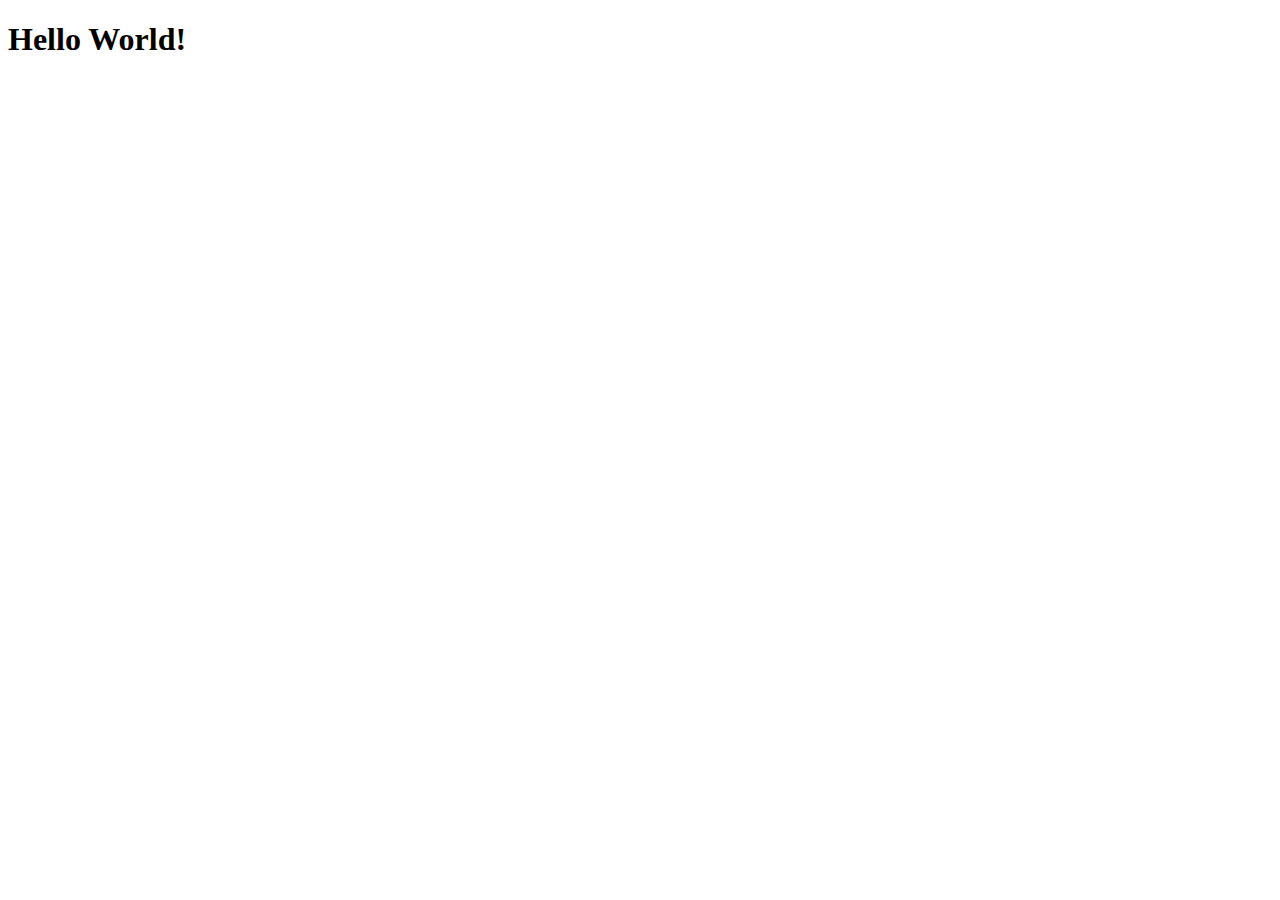
==== LAB1/index.html @ aa5fb573 "fdg" ====
<!DOCTYPE HTML>
<html>
    <head>
        <meta charset="utf8">
    </head>
    <body>
        <header>
            <h1>
                Hello World!
            </h1>
        </header>
    </body>

</html>
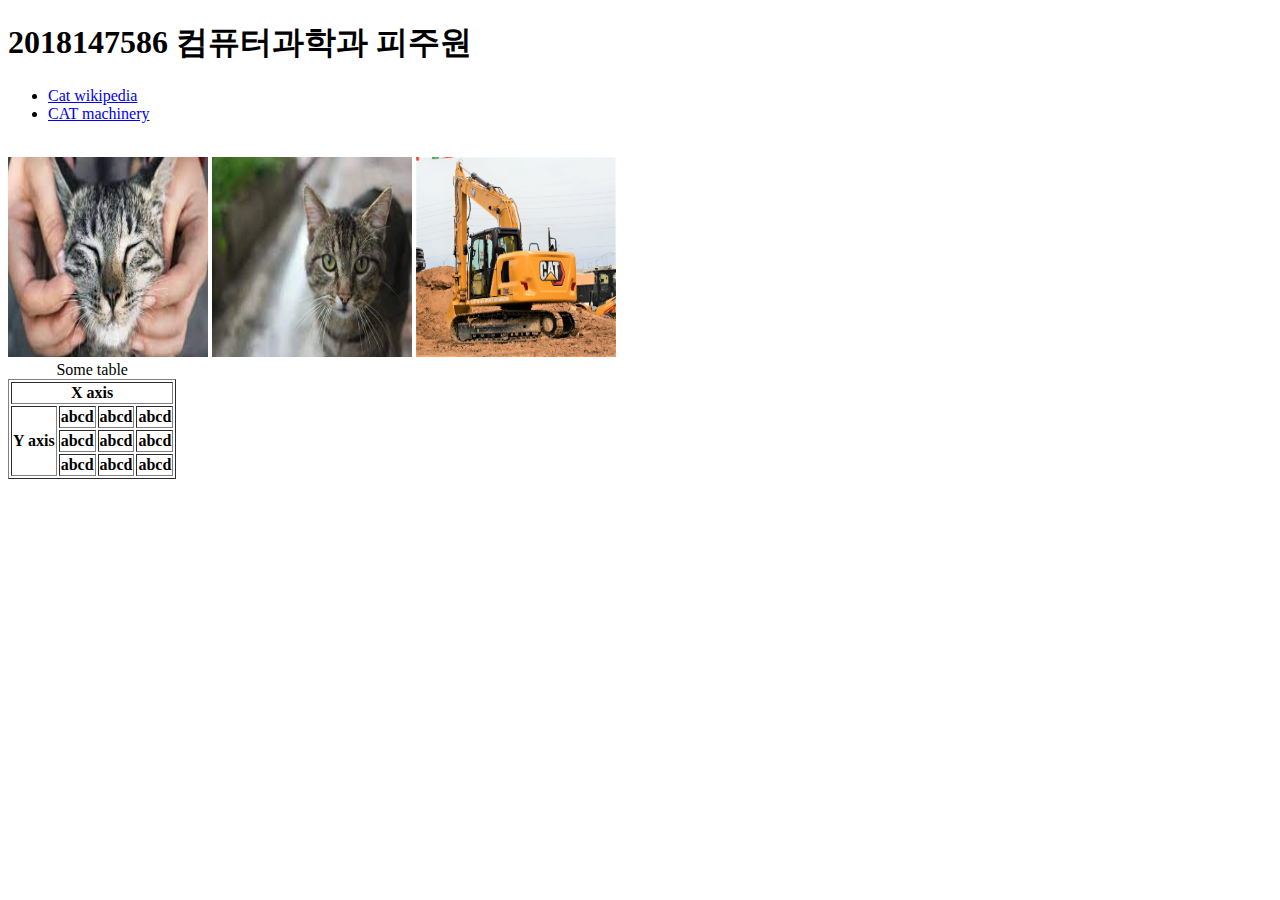
==== commit ab9c396d: "asd" ====
--- a/LAB1/index.html
+++ b/LAB1/index.html
@@ -6,9 +6,51 @@
     <body>
         <header>
             <h1>
-                Hello World!
+                2018147586 컴퓨터과학과 피주원
             </h1>
         </header>
+        <ul>
+            <li >
+                <a href="https://en.wikipedia.org/wiki/Cat"> Cat wikipedia</a>
+            </li>
+            <li>
+                <a href="https://www.cat.com/global-selector.html">CAT machinery</a>
+            </li>
+            
+        </ul>
+
+        <br>
+        
+
+        <img src="1.jpg" alt="Cat cuddle" width="200px" height="200px">
+        <img src="2.jpg" alt="Cat cuddle" width="200px" height="200px">
+        <img src="3.jpg" alt="digger" width="200px" height="200px">
+
+        <br>
+        
+        <table border="1">
+            <caption>Some table</caption>
+            <tr >
+                <th colspan="4"> X axis</th>
+            </tr>        
+            <tr>
+                <th rowspan="4"> Y axis</th>
+                <th>abcd</th>
+                <th>abcd</th>
+                <th>abcd</th>
+            </tr>          
+            <tr>
+                <th>abcd</th>
+                <th>abcd</th>
+                <th>abcd</th>
+            </tr>          
+            <tr>
+                <th>abcd</th>
+                <th>abcd</th>
+                <th>abcd</th>
+            </tr>
+        </thead>
+        
     </body>
 
 </html>